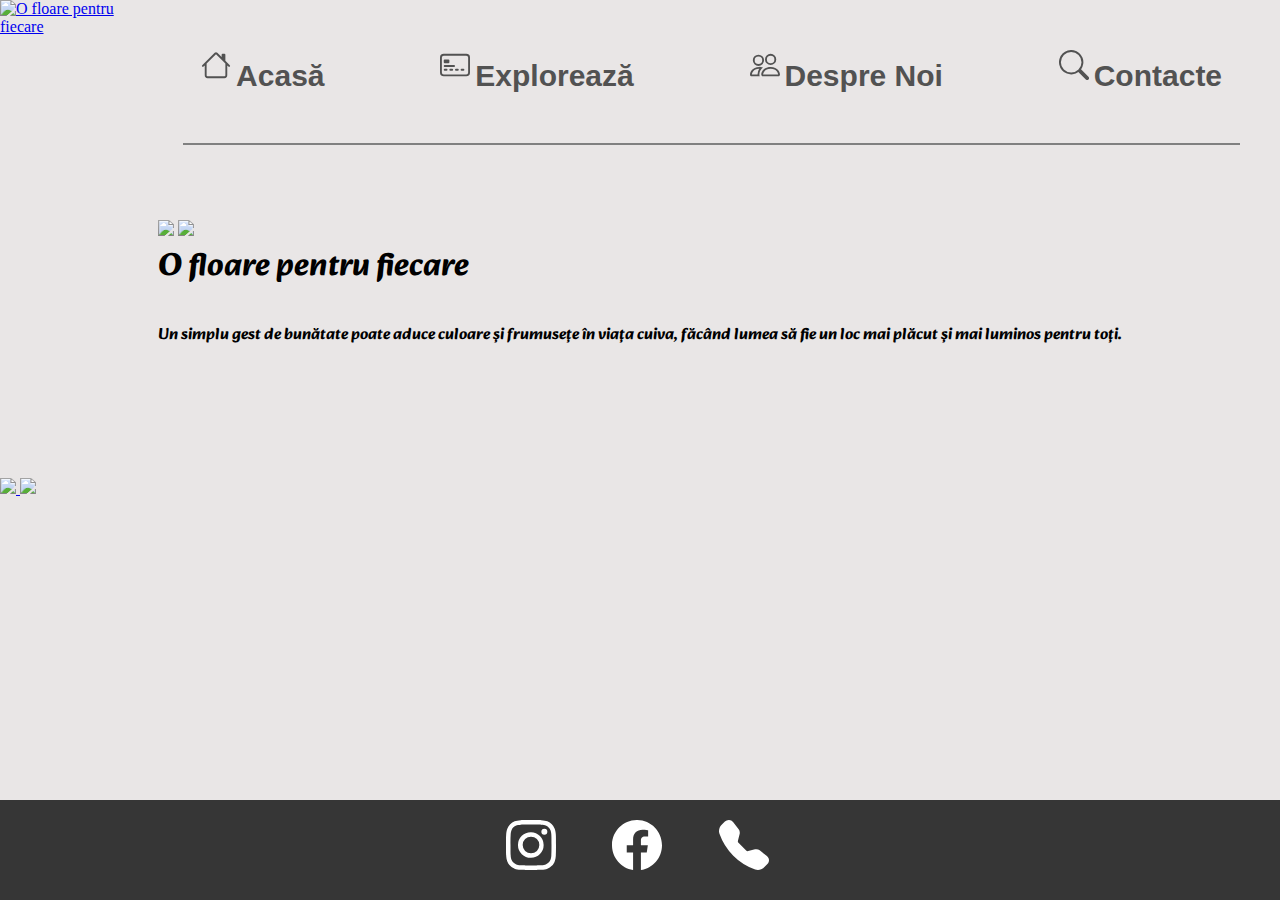
==== ArhivAA/Pagini/index.html @ 901bcbb2 "Update index.html" ====
<!DOCTYPE html>
<html lang="en">
<head>
    <meta charset="UTF-8">
    <meta http-equiv="X-UA-Compatible" content="IE=edge">
    <meta name="viewport" content="width=device-width, initial-scale=1.0">
    <meta name="description" content="Programul își propune stimularea spiritului antreprenorial și încurajarea inițiativelor de afaceri în
    agricultură, într-o economie modernă în care tinerii creativi pot crește nivelul de competitivitate, pot
    să țină pasul cu tehnologia, și sunt motivați să aducă un plus de siguranță financiară.">
    <meta name="keywords" content="Seră, Ștefan Holban, STEAM, Flori, Crizanteme, Petunii, Mușcate">
   
    <link rel="preconnect" href="https://fonts.googleapis.com">
    <link rel="preconnect" href="https://fonts.gstatic.com" crossorigin>
    <link href="https://fonts.googleapis.com/css2?family=Alkatra&display=swap" rel="stylesheet">
    <link href="https://fonts.googleapis.com/css2?family=Nunito&display=swap" rel="stylesheet">


    <link href="https://cdn.jsdelivr.net/npm/bootstrap@5.2.3/dist/css/bootstrap.min.css" rel="stylesheet" integrity="sha384-rbsA2VBKQhggwzxH7pPCaAqO46MgnOM80zW1RWuH61DGLwZJEdK2Kadq2F9CUG65" crossorigin="anonymous">


    <link rel="shortcut icon" href="../Imagini/logo.png">
   
    <link rel="stylesheet" href="../Css/main.css">
    <link rel="stylesheet" href="../Css/home.css">


    <title>O floare pentru fiecare</title>
</head>
<body>


    <div id="fixed_nav" class="fixed_nav">
            <div id="blackout"></div>
            <div class="slider">
                <div class="minimized_nav">
                    <hr>
                    <a class="minimized_link_text"><div id="minimized-back-btn" style=" text-align: center;"><div class="minimized_link"><svg xmlns="http://www.w3.org/2000/svg" class="header_icon" fill="currentColor" class="bi bi-arrow-left-square" viewBox="0 0 16 16"> <path fill-rule="evenodd" d="M15 2a1 1 0 0 0-1-1H2a1 1 0 0 0-1 1v12a1 1 0 0 0 1 1h12a1 1 0 0 0 1-1V2zM0 2a2 2 0 0 1 2-2h12a2 2 0 0 1 2 2v12a2 2 0 0 1-2 2H2a2 2 0 0 1-2-2V2zm11.5 5.5a.5.5 0 0 1 0 1H5.707l2.147 2.146a.5.5 0 0 1-.708.708l-3-3a.5.5 0 0 1 0-.708l3-3a.5.5 0 1 1 .708.708L5.707 7.5H11.5z"/></svg>Înapoi</div></div></a>
                    <hr>
                    <a class="minimized_link_text" href="Index.html"><div class="minimized_link"><svg class="header_icon" xmlns="http://www.w3.org/2000/svg" fill="currentColor" class="bi bi-house" viewBox="0 0 16 16"><path d="M8.707 1.5a1 1 0 0 0-1.414 0L.646 8.146a.5.5 0 0 0 .708.708L2 8.207V13.5A1.5 1.5 0 0 0 3.5 15h9a1.5 1.5 0 0 0 1.5-1.5V8.207l.646.647a.5.5 0 0 0 .708-.708L13 5.793V2.5a.5.5 0 0 0-.5-.5h-1a.5.5 0 0 0-.5.5v1.293L8.707 1.5ZM13 7.207V13.5a.5.5 0 0 1-.5.5h-9a.5.5 0 0 1-.5-.5V7.207l5-5 5 5Z"/></svg>Acasă</div></a>
                    <hr>
                    <a class="minimized_link_text" href="Pagini/Exploreaza.html"><div class="minimized_link"><svg class="header_icon" xmlns="http://www.w3.org/2000/svg" fill="currentColor" class="bi bi-credit-card-2-front" viewBox="0 0 16 16"><path d="M14 3a1 1 0 0 1 1 1v8a1 1 0 0 1-1 1H2a1 1 0 0 1-1-1V4a1 1 0 0 1 1-1h12zM2 2a2 2 0 0 0-2 2v8a2 2 0 0 0 2 2h12a2 2 0 0 0 2-2V4a2 2 0 0 0-2-2H2z"/><path d="M2 5.5a.5.5 0 0 1 .5-.5h2a.5.5 0 0 1 .5.5v1a.5.5 0 0 1-.5.5h-2a.5.5 0 0 1-.5-.5v-1zm0 3a.5.5 0 0 1 .5-.5h5a.5.5 0 0 1 0 1h-5a.5.5 0 0 1-.5-.5zm0 2a.5.5 0 0 1 .5-.5h1a.5.5 0 0 1 0 1h-1a.5.5 0 0 1-.5-.5zm3 0a.5.5 0 0 1 .5-.5h1a.5.5 0 0 1 0 1h-1a.5.5 0 0 1-.5-.5zm3 0a.5.5 0 0 1 .5-.5h1a.5.5 0 0 1 0 1h-1a.5.5 0 0 1-.5-.5zm3 0a.5.5 0 0 1 .5-.5h1a.5.5 0 0 1 0 1h-1a.5.5 0 0 1-.5-.5z"/></svg>Explorează</div></a>
                    <hr>
                    <a class="minimized_link_text" href="Pagini/Despre Noi.html"><div class="minimized_link"><svg class="header_icon" xmlns="http://www.w3.org/2000/svg" fill="currentColor" class="bi bi-people" viewBox="0 0 16 16"><path d="M15 14s1 0 1-1-1-4-5-4-5 3-5 4 1 1 1 1h8Zm-7.978-1A.261.261 0 0 1 7 12.996c.001-.264.167-1.03.76-1.72C8.312 10.629 9.282 10 11 10c1.717 0 2.687.63 3.24 1.276.593.69.758 1.457.76 1.72l-.008.002a.274.274 0 0 1-.014.002H7.022ZM11 7a2 2 0 1 0 0-4 2 2 0 0 0 0 4Zm3-2a3 3 0 1 1-6 0 3 3 0 0 1 6 0ZM6.936 9.28a5.88 5.88 0 0 0-1.23-.247A7.35 7.35 0 0 0 5 9c-4 0-5 3-5 4 0 .667.333 1 1 1h4.216A2.238 2.238 0 0 1 5 13c0-1.01.377-2.042 1.09-2.904.243-.294.526-.569.846-.816ZM4.92 10A5.493 5.493 0 0 0 4 13H1c0-.26.164-1.03.76-1.724.545-.636 1.492-1.256 3.16-1.275ZM1.5 5.5a3 3 0 1 1 6 0 3 3 0 0 1-6 0Zm3-2a2 2 0 1 0 0 4 2 2 0 0 0 0-4Z"/></svg>Despre Noi</div></a>
                    <hr>
                    <a class="minimized_link_text" href="Pagini/Index.html"><div class="minimized_link"><svg class="header_icon" xmlns="http://www.w3.org/2000/svg"  fill="currentColor" class="bi bi-search" viewBox="0 0 16 16"><path d="M11.742 10.344a6.5 6.5 0 1 0-1.397 1.398h-.001c.03.04.062.078.098.115l3.85 3.85a1 1 0 0 0 1.415-1.414l-3.85-3.85a1.007 1.007 0 0 0-.115-.1zM12 6.5a5.5 5.5 0 1 1-11 0 5.5 5.5 0 0 1 11 0z"/></svg>Contacte</div></a>
                    <hr>
                </div>
            </div>
    </div>



    <header>
        <a href="Index.html">
            <img src="../Imagini/logo.png" alt="O floare pentru fiecare" class="header_logo">
        </a>
        <nav class="header_small_nav">
            <div class="header_small_nav_container">
                <div id="small-screen-button">
                    <svg class="header_small_icon" xmlns="http://www.w3.org/2000/svg" fill="currentColor" class="bi bi-list" viewBox="0 0 16 16">
                        <path fill-rule="evenodd" d="M2.5 12a.5.5 0 0 1 .5-.5h10a.5.5 0 0 1 0 1H3a.5.5 0 0 1-.5-.5zm0-4a.5.5 0 0 1 .5-.5h10a.5.5 0 0 1 0 1H3a.5.5 0 0 1-.5-.5zm0-4a.5.5 0 0 1 .5-.5h10a.5.5 0 0 1 0 1H3a.5.5 0 0 1-.5-.5z"/>
                    </svg>
                </div>
            </div>
            <div class="header_hr"></div>
        </nav>


        <nav class="header_nav">
            <ul class="list">
                <li class="header_link">
                    <a class="header_link_text" href="Index.html"><svg class="header_icon" xmlns="http://www.w3.org/2000/svg" fill="currentColor" class="bi bi-house" viewBox="0 0 16 16"><path d="M8.707 1.5a1 1 0 0 0-1.414 0L.646 8.146a.5.5 0 0 0 .708.708L2 8.207V13.5A1.5 1.5 0 0 0 3.5 15h9a1.5 1.5 0 0 0 1.5-1.5V8.207l.646.647a.5.5 0 0 0 .708-.708L13 5.793V2.5a.5.5 0 0 0-.5-.5h-1a.5.5 0 0 0-.5.5v1.293L8.707 1.5ZM13 7.207V13.5a.5.5 0 0 1-.5.5h-9a.5.5 0 0 1-.5-.5V7.207l5-5 5 5Z"/></svg>Acasă</a>
                </li>
                <li class="header_link">
                    <a class="header_link_text" href="Exploreaza.html"><svg class="header_icon" xmlns="http://www.w3.org/2000/svg" fill="currentColor" class="bi bi-credit-card-2-front" viewBox="0 0 16 16"><path d="M14 3a1 1 0 0 1 1 1v8a1 1 0 0 1-1 1H2a1 1 0 0 1-1-1V4a1 1 0 0 1 1-1h12zM2 2a2 2 0 0 0-2 2v8a2 2 0 0 0 2 2h12a2 2 0 0 0 2-2V4a2 2 0 0 0-2-2H2z"/><path d="M2 5.5a.5.5 0 0 1 .5-.5h2a.5.5 0 0 1 .5.5v1a.5.5 0 0 1-.5.5h-2a.5.5 0 0 1-.5-.5v-1zm0 3a.5.5 0 0 1 .5-.5h5a.5.5 0 0 1 0 1h-5a.5.5 0 0 1-.5-.5zm0 2a.5.5 0 0 1 .5-.5h1a.5.5 0 0 1 0 1h-1a.5.5 0 0 1-.5-.5zm3 0a.5.5 0 0 1 .5-.5h1a.5.5 0 0 1 0 1h-1a.5.5 0 0 1-.5-.5zm3 0a.5.5 0 0 1 .5-.5h1a.5.5 0 0 1 0 1h-1a.5.5 0 0 1-.5-.5zm3 0a.5.5 0 0 1 .5-.5h1a.5.5 0 0 1 0 1h-1a.5.5 0 0 1-.5-.5z"/></svg>Explorează</a>
                </li>
                <li class="header_link">
                    <a class="header_link_text" href="Despre-Noi.html"><svg class="header_icon" xmlns="http://www.w3.org/2000/svg" fill="currentColor" class="bi bi-people" viewBox="0 0 16 16"><path d="M15 14s1 0 1-1-1-4-5-4-5 3-5 4 1 1 1 1h8Zm-7.978-1A.261.261 0 0 1 7 12.996c.001-.264.167-1.03.76-1.72C8.312 10.629 9.282 10 11 10c1.717 0 2.687.63 3.24 1.276.593.69.758 1.457.76 1.72l-.008.002a.274.274 0 0 1-.014.002H7.022ZM11 7a2 2 0 1 0 0-4 2 2 0 0 0 0 4Zm3-2a3 3 0 1 1-6 0 3 3 0 0 1 6 0ZM6.936 9.28a5.88 5.88 0 0 0-1.23-.247A7.35 7.35 0 0 0 5 9c-4 0-5 3-5 4 0 .667.333 1 1 1h4.216A2.238 2.238 0 0 1 5 13c0-1.01.377-2.042 1.09-2.904.243-.294.526-.569.846-.816ZM4.92 10A5.493 5.493 0 0 0 4 13H1c0-.26.164-1.03.76-1.724.545-.636 1.492-1.256 3.16-1.275ZM1.5 5.5a3 3 0 1 1 6 0 3 3 0 0 1-6 0Zm3-2a2 2 0 1 0 0 4 2 2 0 0 0 0-4Z"/></svg>Despre Noi</a>
                </li>
                <li class="header_link">
                    <a class="header_link_text" href="Contacte.html"><svg class="header_icon" xmlns="http://www.w3.org/2000/svg"  fill="currentColor" class="bi bi-search" viewBox="0 0 16 16"><path d="M11.742 10.344a6.5 6.5 0 1 0-1.397 1.398h-.001c.03.04.062.078.098.115l3.85 3.85a1 1 0 0 0 1.415-1.414l-3.85-3.85a1.007 1.007 0 0 0-.115-.1zM12 6.5a5.5 5.5 0 1 1-11 0 5.5 5.5 0 0 1 11 0z"/></svg>Contacte</a>
                </li>
            </ul>
            <div class="header_hr">
        </nav>


    </header>
    <div class="pre-wrapper">
        <img class="flower1" src="../Imagini/ura.png">
        <img class="flower2" src="../Imagini/ura.png">
            <!-- Puneti contentul aici (stegeti <br>) -->
            <div class="lit alkatra">
                <h1>O floare pentru fiecare</h1><br>
                <h4>Un simplu gest de bunătate poate aduce culoare și frumusețe în viața cuiva, făcând lumea să fie un loc mai plăcut și mai luminos pentru toți.</h4>
            </div>
    </div>
    <div class="bar"></div>
    <a href="https://gov.md/en">
    <img class="spon1" src="../Imagini/gov.png">
    </a>
    <a href="https://www.environment.md/">
    <img src="../Imagini/jogo.png" class="spon2">
    </a>   



    <footer>
        <div class="footer_media">
            <a href="#" target="_blank">
                <svg class="footer_icon" xmlns="http://www.w3.org/2000/svg" fill="currentColor" class="bi bi-instagram" viewBox="0 0 16 16">
                    <path d="M8 0C5.829 0 5.556.01 4.703.048 3.85.088 3.269.222 2.76.42a3.917 3.917 0 0 0-1.417.923A3.927 3.927 0 0 0 .42 2.76C.222 3.268.087 3.85.048 4.7.01 5.555 0 5.827 0 8.001c0 2.172.01 2.444.048 3.297.04.852.174 1.433.372 1.942.205.526.478.972.923 1.417.444.445.89.719 1.416.923.51.198 1.09.333 1.942.372C5.555 15.99 5.827 16 8 16s2.444-.01 3.298-.048c.851-.04 1.434-.174 1.943-.372a3.916 3.916 0 0 0 1.416-.923c.445-.445.718-.891.923-1.417.197-.509.332-1.09.372-1.942C15.99 10.445 16 10.173 16 8s-.01-2.445-.048-3.299c-.04-.851-.175-1.433-.372-1.941a3.926 3.926 0 0 0-.923-1.417A3.911 3.911 0 0 0 13.24.42c-.51-.198-1.092-.333-1.943-.372C10.443.01 10.172 0 7.998 0h.003zm-.717 1.442h.718c2.136 0 2.389.007 3.232.046.78.035 1.204.166 1.486.275.373.145.64.319.92.599.28.28.453.546.598.92.11.281.24.705.275 1.485.039.843.047 1.096.047 3.231s-.008 2.389-.047 3.232c-.035.78-.166 1.203-.275 1.485a2.47 2.47 0 0 1-.599.919c-.28.28-.546.453-.92.598-.28.11-.704.24-1.485.276-.843.038-1.096.047-3.232.047s-2.39-.009-3.233-.047c-.78-.036-1.203-.166-1.485-.276a2.478 2.478 0 0 1-.92-.598 2.48 2.48 0 0 1-.6-.92c-.109-.281-.24-.705-.275-1.485-.038-.843-.046-1.096-.046-3.233 0-2.136.008-2.388.046-3.231.036-.78.166-1.204.276-1.486.145-.373.319-.64.599-.92.28-.28.546-.453.92-.598.282-.11.705-.24 1.485-.276.738-.034 1.024-.044 2.515-.045v.002zm4.988 1.328a.96.96 0 1 0 0 1.92.96.96 0 0 0 0-1.92zm-4.27 1.122a4.109 4.109 0 1 0 0 8.217 4.109 4.109 0 0 0 0-8.217zm0 1.441a2.667 2.667 0 1 1 0 5.334 2.667 2.667 0 0 1 0-5.334z"/>
                </svg>
            </a>
            <a href="https://www.facebook.com/liceulteoreticstefanholban" target="_blank">
                <svg class="footer_icon" xmlns="http://www.w3.org/2000/svg" fill="currentColor" class="bi bi-facebook" viewBox="0 0 16 16">
                    <path d="M16 8.049c0-4.446-3.582-8.05-8-8.05C3.58 0-.002 3.603-.002 8.05c0 4.017 2.926 7.347 6.75 7.951v-5.625h-2.03V8.05H6.75V6.275c0-2.017 1.195-3.131 3.022-3.131.876 0 1.791.157 1.791.157v1.98h-1.009c-.993 0-1.303.621-1.303 1.258v1.51h2.218l-.354 2.326H9.25V16c3.824-.604 6.75-3.934 6.75-7.951z"/>
                </svg>
            </a>
            <a href="tel:+">
                <svg class="footer_icon" xmlns="http://www.w3.org/2000/svg"  fill="currentColor" class="bi bi-telephone-fill" viewBox="0 0 16 16">
                <path fill-rule="evenodd" d="M1.885.511a1.745 1.745 0 0 1 2.61.163L6.29 2.98c.329.423.445.974.315 1.494l-.547 2.19a.678.678 0 0 0 .178.643l2.457 2.457a.678.678 0 0 0 .644.178l2.189-.547a1.745 1.745 0 0 1 1.494.315l2.306 1.794c.829.645.905 1.87.163 2.611l-1.034 1.034c-.74.74-1.846 1.065-2.877.702a18.634 18.634 0 0 1-7.01-4.42 18.634 18.634 0 0 1-4.42-7.009c-.362-1.03-.037-2.137.703-2.877L1.885.511z"/>
              </svg>
            </a>


        </div>
        


    </footer>
    <script src="../Js/main.js"></script>
</body>
</html>
---- ArhivAA/Css/main.css ----
*{
    margin: 0;
    padding: 0;
    box-sizing: border-box;
}


.alkatra{
    font-family: 'Alkatra', cursive, sans-serif, serif;
}




body, html{
    min-width: 100vw;
    min-height: 100vh;
    position: relative;
    background-color: rgb(233, 230, 230);
    overflow-x: hidden;
}





#fixed_nav{
    display: none;
    z-index: 1;
    position: fixed;
    width: 100vw;
    height: 100vh;
}
.minimized_nav{
    position: absolute;
    top: 0;
    right: 0;
    left: auto;
    width: 35%;
    height: 100%;
    background-color: rgb(180, 180, 180);
    transition: 3s ease all;


}


.minimized_nav>hr{
    margin-left:10px;
}
#blackout{
    position: absolute;
    top: 0;
    left: 0;
    width: 100%;
    height: 100%;
    background-color: rgba(0, 0, 0, 0.4);
}


.minimized_link{
    display: flex;
    align-items: center;
    justify-content: center;
    margin: -10px 0;
    padding: 10px 0;
}
.minimized_link_text{
    color: #525252;
    font-family: sans-serif;
    font-size: 30px;
    font-weight: 600;
    text-decoration: none;
    transition: 0.3s all ease;
    cursor: pointer;
}
.minimized_link_text:hover{
    color: #2d2c32;
}








header{
    height: 120px;
    width: 100%;
    display: flex;
    flex-direction: row;
    flex-flow: row;
    margin-bottom: 100px;
}


.header_xsmall{
    width: 100%;
    height: 50px;
    background-color: rgb(202, 202, 202);
    transition: 0.4s;
}
.header_small_icon{
    width: 48px;
    cursor: pointer;
    color: #525252;
}
.header_small_icon:hover{
    color: #2d2e3a;
}


.header_logo{
    margin: 0;
    align-items: center;
    height:200px;
}


.header_nav, .header_small_nav{
    width: 100%;
}
.header_small_nav{display: none;}
.header_small_nav_container{
    display: flex;
    justify-content: center;
    align-items: center;
    padding-top: 47px;
}






.list{
    display: flex;
    flex-flow: row;
    justify-content: space-around;
}


.header_link{
    display: inline-block;
    position: relative;
    cursor: pointer;
    transition: 0.4s all ease;
    padding-top: 50px;
    vertical-align: top;
    margin: 0 15px;
}


.header_icon{
    height: 30px;
    margin-right: 5px;
    margin-bottom: 6px;
}


.header_link_text{
    color: #525252;
    font-family: sans-serif;
    font-size: 30px;
    font-weight: 600;
    text-decoration: none;
    transition: 0.3s all ease;
    cursor: pointer;
}




.header_link_text:hover {
    color: #272937;
}


.header_link:after {
    content: '';
    position: absolute;
    width: 100%;
    transform: scaleX(0);
    transition: 0.3s;
    height: 2px;
    bottom: -3px;
    left: 0;
    background-color: #5a5a67;
    transform-origin: bottom right;
    transition: transform 0.5s ease-out;
}


.header_link:hover::after {
    background-color: #282730;
    transform: scaleX(1);
    transform-origin: bottom left;
}


.header_hr{
    margin: 50px 40px 100px 40px;
    width: 1fr;
    height: 2px;
    background-color: #808080;
}










.pre-wrapper{
    padding-bottom: 130px;
    width: 1fr;
    justify-self: center;
    margin: 0;
}








footer{
    height: 100px;
    background-color: rgb(54, 54, 54);
    width: 100%;
    position: absolute;
    bottom: 0;


    display: flex;
    flex-direction: row;
    color: white;
    align-items: center;
    justify-content: center;
}


.footer_media{
    display: flex;
    justify-content: space-around;
    align-items: center;
    width: 25%;
}


.footer_icon{
    height: 50px;
    margin-right: 5px;
    margin-bottom: 6px;
    color: white;
    transition: 0.2s;
    text-decoration: none;
}
.footer_icon:hover{
    color:#8f4396
}


@media screen and (max-width:1050px){
    .header_nav{
        display: none;
    }
    .header_small_nav{
        display: block;
    }
    .footer_media{
        width: 40%;
    }
   
}
@media screen and (max-width:700px){
    header{
        flex-direction: column;
        align-items: center;
    }
    .header_small_nav{
        order: -1;
    }
    .header_logo{
        display: none;
    }
    .footer_media{
        width: 50%;
    }
    .pre-wrapper{
        margin: 0 20px;
    }
    .minimized_nav{
        width: 100%;
    }
}
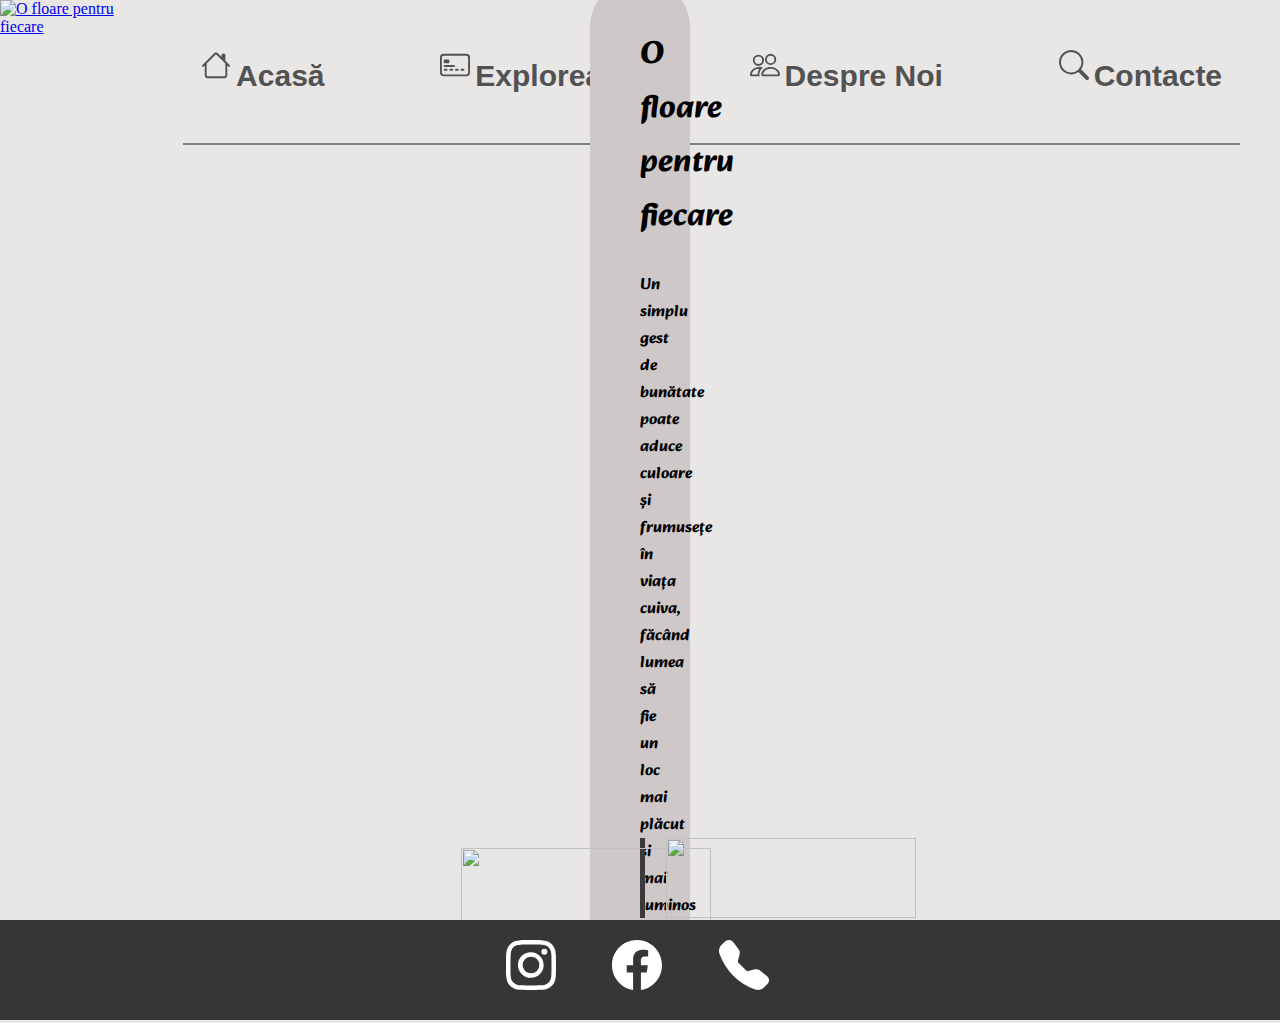
==== commit 49b5cc4d: "Update index.html" ====
--- a/ArhivAA/Pagini/index.html
+++ b/ArhivAA/Pagini/index.html
@@ -96,7 +96,7 @@
             </div>
     </div>
     <div class="bar"></div>
-    <a href="https://gov.md/en">
+    <a href="https://gov.md/ro">
     <img class="spon1" src="../Imagini/gov.png">
     </a>
     <a href="https://www.environment.md/">
--- a/ArhivAA/Css/home.css
+++ b/ArhivAA/Css/home.css
@@ -0,0 +1,55 @@
+.lit{
+    position: absolute;
+    top: 35%;
+    left: 50%;
+    transform: translate(-50%, -50%);
+    width: 50%;
+    padding: 50px;
+    text-align: center;
+    border-radius: 25px;
+    background-color: #CFC8C8ff;
+    border-radius: 50px;
+}
+.pre-wrapper{
+    position: relative;
+    height: 50rem;
+}
+.flower1{
+    position: absolute;
+    left: -3rem;
+    top: 0;
+    height: 42rem;
+}
+.flower2{
+    position: absolute;
+    right: -3rem;
+    top: 0;
+    height: 42rem;
+    transform: scale(-1, 1);
+}
+
+.spon1{
+    width: 250px;
+    height: 80px;
+    position: absolute;
+    bottom: 9%;
+    left: 36%;
+
+}
+
+.spon2{
+    width: 250px;
+    height: 80px;
+    position: absolute;
+    bottom: 10%;
+    left: 52%;
+}
+
+.bar{
+    position: absolute;
+    bottom: 10%;
+    background-color: rgb(58, 58, 58);
+    left: 50%;
+    height: 80px;
+    width: 5px;
+}
